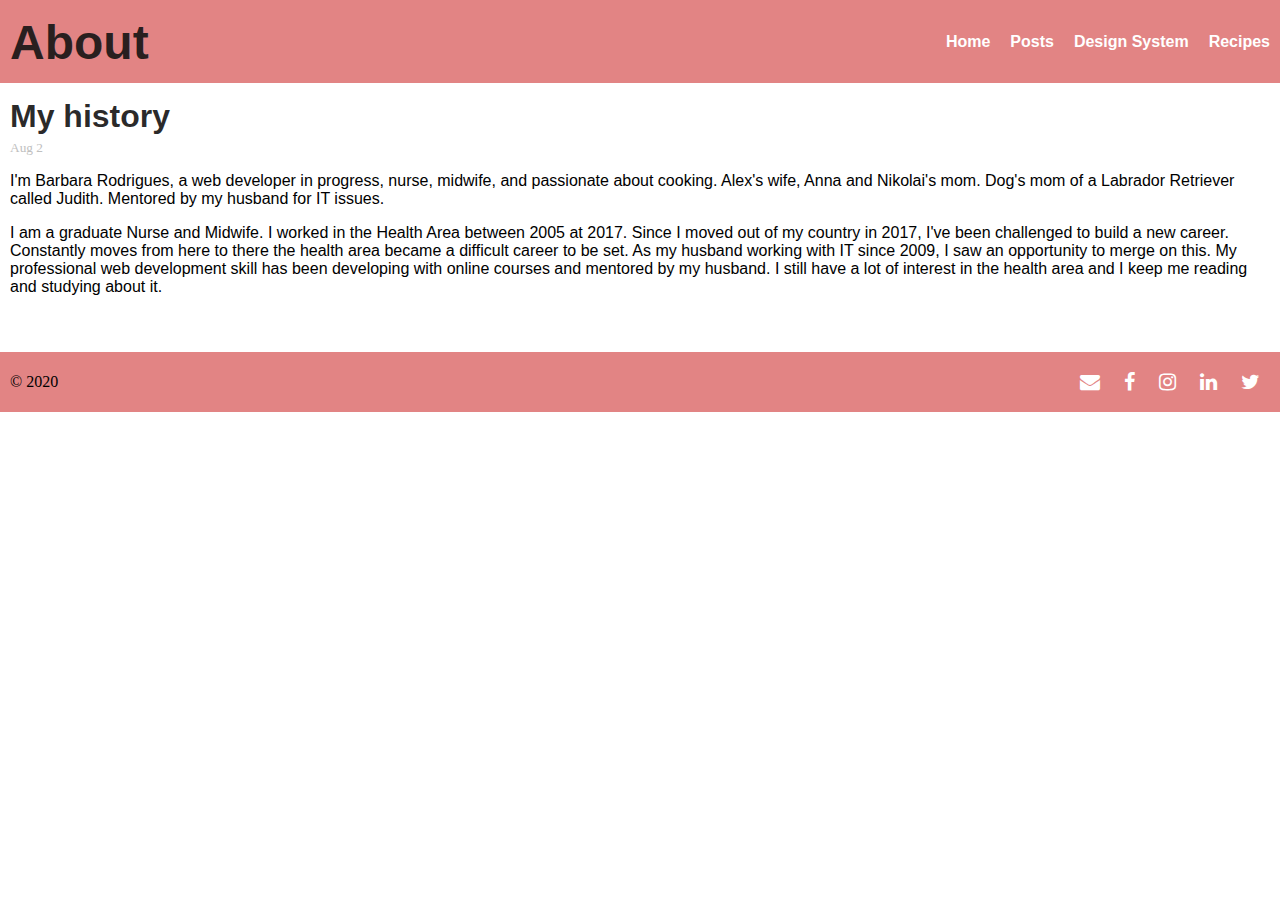
==== about.html @ 47c0e8cf "add content to all pages" ====
<!DOCTYPE html>
<html lang="en">
<head>
    <meta charset="UTF-8">
    <meta name="viewport" content="width=device-width, initial-scale=1.0">
    <title>About</title>
    <link href="css/main.css" rel="stylesheet" />
    <link rel="stylesheet" href="https://cdnjs.cloudflare.com/ajax/libs/font-awesome/4.7.0/css/font-awesome.min.css">

</head>
<body>
    <div class="container">
        <header class="header">
            <h1>About</h1>
            <nav class="navbar">
                <ul>
                    <li><a href="index.html">Home</a></li>
                    <li><a href="blog-post.html">Posts</a></li>
                    <li><a href="design-system.html">Design System</a></li>
                    <li><a href="recipes.html">Recipes</a></li>
                </ul>
            </nav>
        </header>
        <main class="content">
            <h2>My history</h2>
            <small class="gray-text"><time datetime="2020-08-02">Aug 2</time></small>
            <p>I'm Barbara Rodrigues, a web developer in progress, nurse, midwife, and passionate about cooking. Alex's wife, Anna and Nikolai's mom. Dog's mom of a Labrador Retriever called Judith. Mentored by my husband for IT issues.</p>
            <p>I am a graduate Nurse and Midwife. I worked in the Health Area between 2005 at 2017. Since I moved out of my country in 2017, I've been challenged to build a new career. Constantly moves from here to there the health area became a difficult career to be set. As my husband working with IT since 2009, I saw an opportunity to merge on this. My professional web development skill has been developing with online courses and mentored by my husband. I still have a lot of interest in the health area and  I keep me reading and studying about it.</p>
        </main>
        <footer class="footer">
            <section>
                &copy; 2020
            </section>
            <section>
                <a href="mailto:ba84.enf09@gmail.com" class="fa fa-envelope social-media-icon" ></a>
                <a href="https://www.facebook.com/barbara.claudinorodrigues" class="fa fa-facebook social-media-icon" target="_blank"></a>
                <a href="https://www.instagram.com/barbaracrodrigues/?hl=en" class="fa fa-instagram social-media-icon" target="_blank"></a>
                <a href="https://www.linkedin.com/in/barbara-rodrigues-pardo-b99ba749/" class="fa fa-linkedin social-media-icon" target="_blank"></a>
                <a href="https://twitter.com/barbara84enf09" class="fa fa-twitter social-media-icon" target="_blank"></a>
            </section>
        </footer>
    </div>
</body>
</html>
---- css/main.css ----
/* imported in all pages */
@import 'design-system.css';
@import 'layout.css';
@import 'components.css';
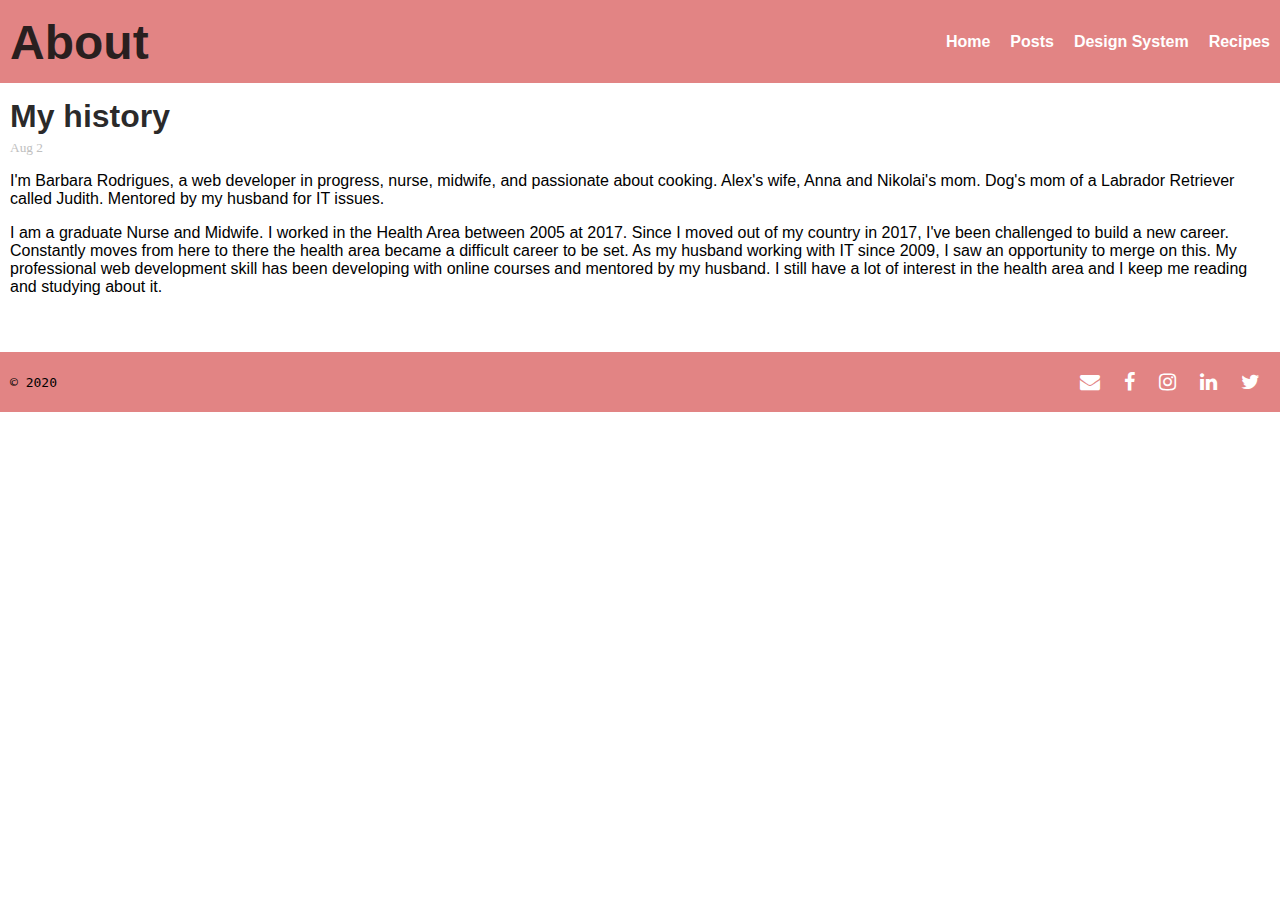
==== commit cbe799a2: "add media queries for mobile devices" ====
--- a/about.html
+++ b/about.html
@@ -28,7 +28,7 @@
             <p>I am a graduate Nurse and Midwife. I worked in the Health Area between 2005 at 2017. Since I moved out of my country in 2017, I've been challenged to build a new career. Constantly moves from here to there the health area became a difficult career to be set. As my husband working with IT since 2009, I saw an opportunity to merge on this. My professional web development skill has been developing with online courses and mentored by my husband. I still have a lot of interest in the health area and  I keep me reading and studying about it.</p>
         </main>
         <footer class="footer">
-            <section>
+            <section class="copy">
                 &copy; 2020
             </section>
             <section>
--- a/css/main.css
+++ b/css/main.css
@@ -1,4 +1,15 @@
 /* imported in all pages */
 @import 'design-system.css';
 @import 'layout.css';
-@import 'components.css';+@import 'components.css';
+
+.copy {
+    font-family: monospace;
+}
+
+@media(min-width: 320px) and (max-width: 480px) {
+    .copy {
+        text-align: center;
+    }
+
+}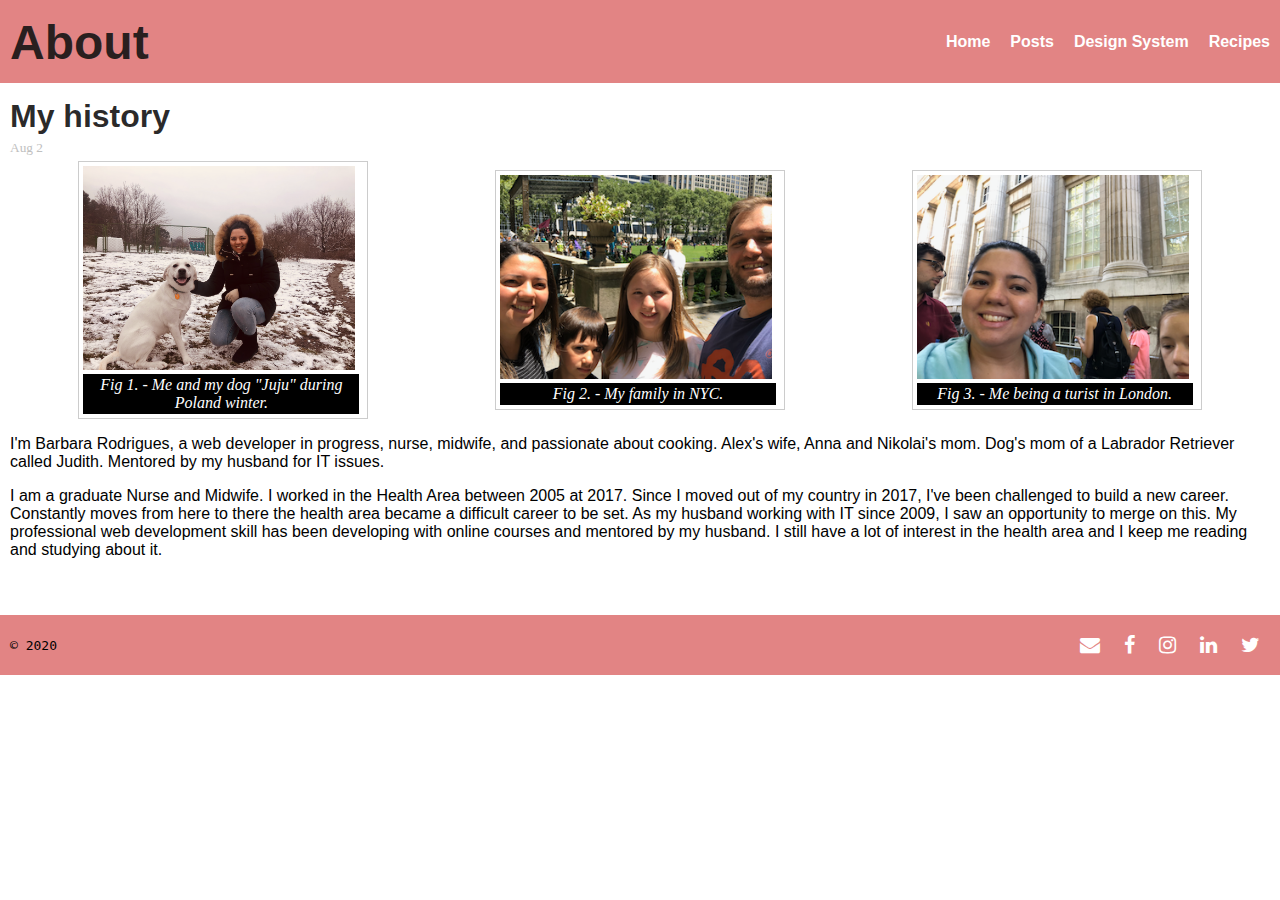
==== commit 3a6dccff: "create figure set component" ====
--- a/about.html
+++ b/about.html
@@ -4,7 +4,7 @@
     <meta charset="UTF-8">
     <meta name="viewport" content="width=device-width, initial-scale=1.0">
     <title>About</title>
-    <link href="css/main.css" rel="stylesheet" />
+    <link href="assets/css/main.css" rel="stylesheet" />
     <link rel="stylesheet" href="https://cdnjs.cloudflare.com/ajax/libs/font-awesome/4.7.0/css/font-awesome.min.css">
 
 </head>
@@ -24,6 +24,20 @@
         <main class="content">
             <h2>My history</h2>
             <small class="gray-text"><time datetime="2020-08-02">Aug 2</time></small>
+            <section class="fig-section">
+            <figure>
+                <img src="assets/images/eu-e-ju.png" alt="author photo and her dog">
+                <figcaption>Fig 1. - Me and my dog "Juju" during Poland winter.</figcaption>
+            </figure>
+            <figure>
+                <img src="assets/images/family-nyc.png" alt="My family in NYC">
+                <figcaption>Fig 2. - My family in NYC.</figcaption>
+            </figure>
+            <figure>
+                <img src="assets/images/me-london.png" alt="Me being a turist in London">
+                <figcaption>Fig 3. - Me being a turist in London.</figcaption>
+            </figure>
+            </section>
             <p>I'm Barbara Rodrigues, a web developer in progress, nurse, midwife, and passionate about cooking. Alex's wife, Anna and Nikolai's mom. Dog's mom of a Labrador Retriever called Judith. Mentored by my husband for IT issues.</p>
             <p>I am a graduate Nurse and Midwife. I worked in the Health Area between 2005 at 2017. Since I moved out of my country in 2017, I've been challenged to build a new career. Constantly moves from here to there the health area became a difficult career to be set. As my husband working with IT since 2009, I saw an opportunity to merge on this. My professional web development skill has been developing with online courses and mentored by my husband. I still have a lot of interest in the health area and  I keep me reading and studying about it.</p>
         </main>
--- a/assets/css/main.css
+++ b/assets/css/main.css
@@ -0,0 +1,15 @@
+/* imported in all pages */
+@import 'design-system.css';
+@import 'layout.css';
+@import 'components.css';
+
+.copy {
+    font-family: monospace;
+}
+
+@media(min-width: 320px) and (max-width: 480px) {
+    .copy {
+        text-align: center;
+    }
+
+}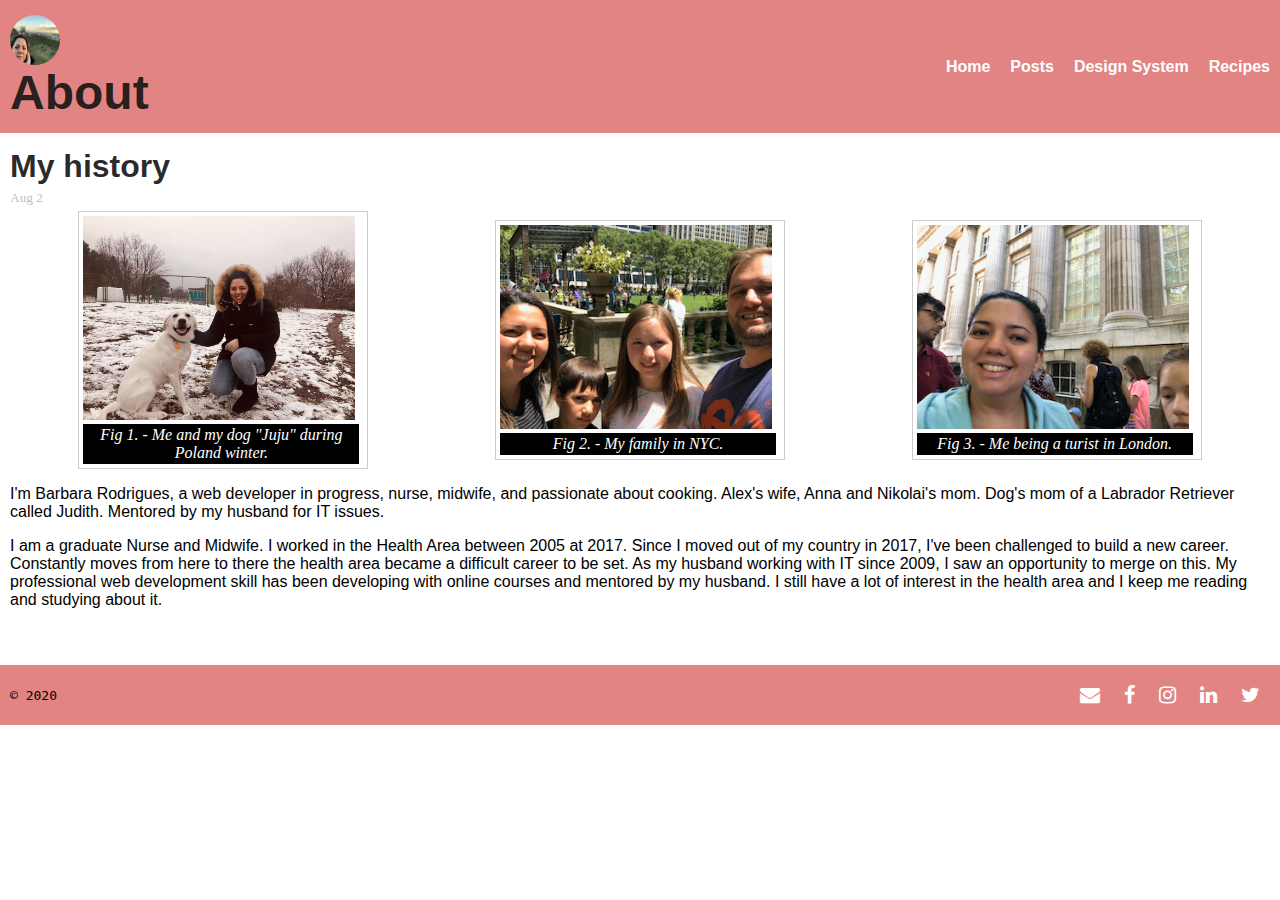
==== commit 6fbebbae: "create avatar component" ====
--- a/about.html
+++ b/about.html
@@ -11,7 +11,12 @@
 <body>
     <div class="container">
         <header class="header">
-            <h1>About</h1>
+            <h1>
+                <div class="avatar">
+                    <img class="profile-pic" src="assets/images/avatar.png" />
+                </div>
+                About
+            </h1>
             <nav class="navbar">
                 <ul>
                     <li><a href="index.html">Home</a></li>
